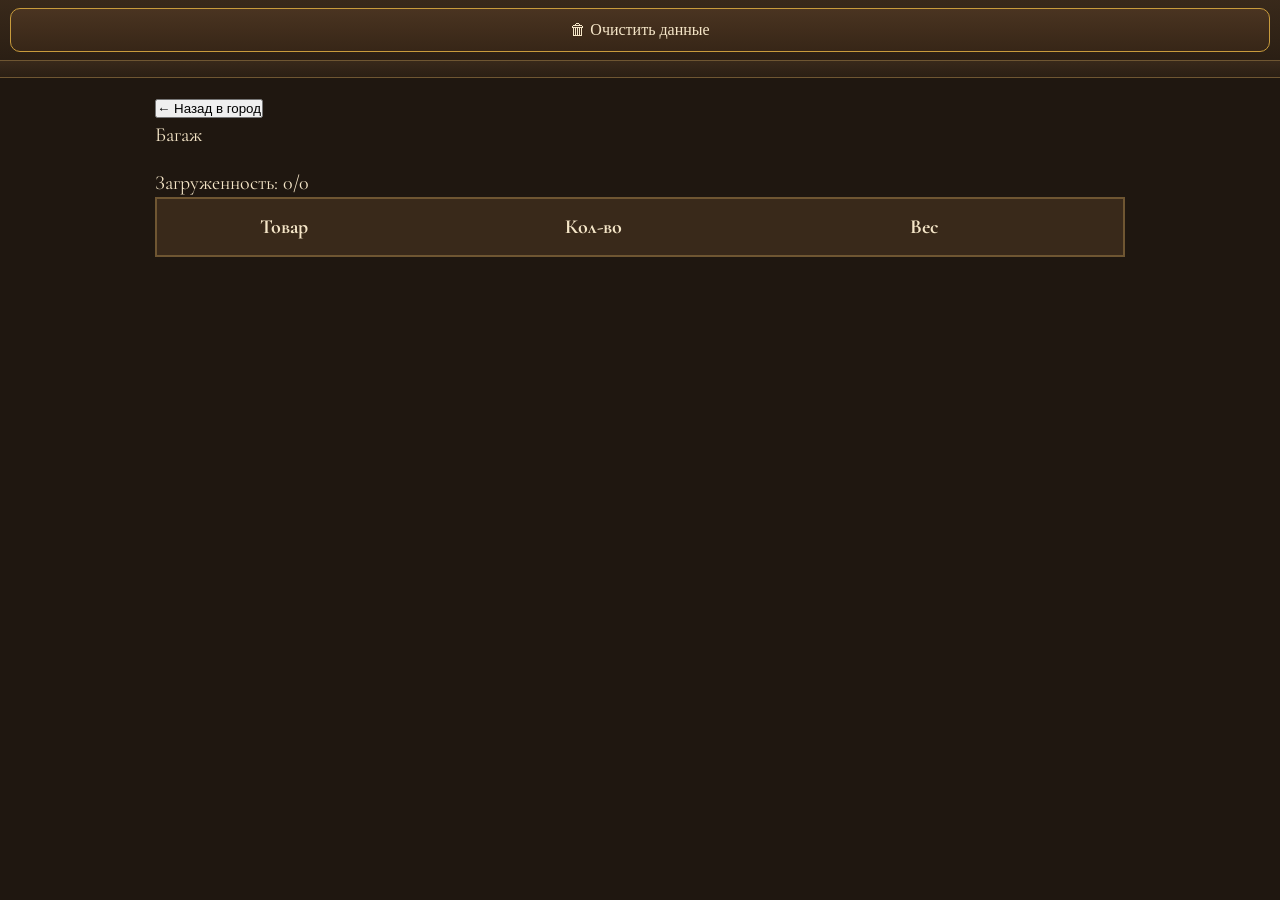
==== inventar.html @ 1756c645 "Create inventar.html" ====
<!DOCTYPE html>
<html lang="ru">
<head>
    <meta charset="UTF-8">
    <meta name="viewport" content="width=device-width, initial-scale=1.0">
    <title>Багаж — Хроники Торговца</title>
    <link rel="stylesheet" href="./main.css">
    <link rel="stylesheet" href="./header.css">
    <link rel="stylesheet" href="./market.css"> <link href="https://fonts.googleapis.com/css2?family=Cinzel:wght@400;600;700&family=Cormorant+Garamond:wght@400;500;600;700&display=swap" rel="stylesheet">
</head>
<body>

    <header id="game-header"></header>

    <div class="market-page">
        <div class="stable-header" style="margin-bottom: 20px;">
            <button id="back-to-city-btn" class="header-back-btn">← Назад в город</button>
            <div class="stable-title">Багаж</div>
        </div>

        <div class="weight-panel">
            <div class="weight-text">Загруженность: <span id="weight-numbers">0/0</span></div>
            <div class="progress-bg">
                <div id="progress-bar" class="progress-fill"></div>
            </div>
        </div>

        <section class="market-list">
            <table class="market-table">
                <thead>
                    <tr>
                        <th></th>
                        <th>Товар</th>
                        <th class="text-center">Кол-во</th>
                        <th class="text-center">Вес</th>
                    </tr>
                </thead>
                <tbody id="inventory-tbody"></tbody>
            </table>
        </section>
    </div>

    <script src="./goods.js"></script>
    <script src="./header.js"></script>
    <script src="./inventar.js"></script>
</body>
</html>
---- main.css ----
:root {
  --bg-main: #1f1710;

  --panel-bg-top: rgba(58, 42, 27, 0.95);
  --panel-bg-bottom: rgba(43, 31, 20, 0.95);

  --panel-border: #6f5632;

  --gold: #c89b3c;
  --gold-light: #f5e6c8;

  --text-main: #f5e6c8;
  --text-muted: #bda27a;

  --button-top: #4a3421;
  --button-bottom: #372617;

  --font-title: "Cinzel", serif;
  --font-text: "Cormorant Garamond", serif;
}

* {
  box-sizing: border-box;
  margin: 0;
  padding: 0;
}

body {
  min-height: 100dvh;

  background: var(--bg-main);
  color: var(--text-main);

  font-family: var(--font-text);
  font-size: 20px;
  line-height: 1.4;
}

#game {
  display: flex;
  flex-direction: column;

  min-height: 100dvh;

  padding: 12px;
}

/* -------------------------
   НОВАЯ КАРТОЧКА ГОРОДА
------------------------- */

.city-card {
  display: flex;
  flex-direction: column;
  gap: 10px;

  padding: 14px;
}

/* ---------------- HEADER ---------------- */

.city-header {
  display: flex;
  flex-direction: row;
  align-items: flex-start;
  gap: 10px;
}

.city-icon {
  font-size: 34px;
  line-height: 1;
  margin-top: 2px;
}

.city-title-block {
  display: flex;
  flex-direction: column;
}

/* название города */
.city-name {
  font-family: var(--font-title);
  font-size: 22px;
  color: var(--gold-light);
  letter-spacing: 0.5px;
  line-height: 1.1;
}

/* первая буква */
.city-name-first {
  font-size: 30px;
  color: var(--gold);
  font-weight: 700;
  text-shadow: 0 0 6px rgba(200, 155, 60, 0.4);
}

.city-type {
  font-size: 14px;
  color: var(--text-muted);
  margin-top: 2px;
}

/* ---------------- DESCRIPTION ---------------- */

.city-description {
  font-size: 18px;
  color: var(--text-main);
  line-height: 1.4;

  padding-top: 6px;
  border-top: 1px solid rgba(255, 255, 255, 0.08);
}

/* ---------------- FOOTER (COORDS) ---------------- */

.city-footer {
  display: flex;
  justify-content: flex-end; /* вправо */
  align-items: flex-end;     /* вниз визуально */
  margin-top: 6px;
}

.city-coordinates {
  font-size: 13px;
  color: var(--text-muted);
  opacity: 0.8;
}

/* -------------------------
   КНОПКИ
------------------------- */

.actions-panel {
  display: flex;
  flex-direction: row;
  gap: 6px;
  margin-top: 14px;

  width: 100%;
}

/* каждая кнопка = одинаковая ширина */
.actions-panel a {
  flex: 1; /* 👈 ключевой момент */

  display: flex;
  align-items: center;
  justify-content: center;

  padding: 11px;

  border: 1px solid var(--gold);
  border-radius: 10px;

  background: linear-gradient(
    to bottom,
    var(--button-top),
    var(--button-bottom)
  );

  text-decoration: none;
  color: var(--gold-light);

  font-family: var(--font-title);
  font-size: 16px; /* чуть уменьшил, чтобы влезало */
  font-weight: 600;
  letter-spacing: 0.5px;

  cursor: pointer;

  white-space: nowrap; /* чтобы текст не ломался */
}

/* нормальный active эффект */
.actions-panel a:active {
  transform: scale(0.97);
}

/* -------------------------
   ХРОНИКА
------------------------- */

.log-panel {
  display: flex;
  flex-direction: column;

  flex: 1;

  margin-top: 14px;

  background: linear-gradient(
    to bottom,
    var(--panel-bg-top),
    var(--panel-bg-bottom)
  );

  border: 1px solid var(--panel-border);
  border-radius: 12px;

  overflow: hidden;
}

.log-title {
  padding: 12px;

  border-bottom: 1px solid var(--panel-border);

  color: var(--gold);

  font-family: var(--font-title);
  font-size: 18px;
}

#log-list {
  flex: 1;

  overflow-y: auto;

  padding: 12px;
}

.log-entry {
  padding: 8px 0;

  border-bottom: 1px solid rgba(255, 255, 255, 0.05);

  color: var(--text-main);

  font-family: var(--font-text);
  font-size: 18px;
}

.log-entry:last-child {
  border-bottom: none;
}

/* -------------------------
   СОЗДАНИЕ ТОРГОВЦА
------------------------- */

.create-player-wrapper {
  display: flex;
  align-items: center;
  justify-content: center;

  flex: 1;
  min-height: 60vh;
}

.create-player-btn {
  width: 100%;

  padding: 18px;

  border: 1px solid var(--gold);
  border-radius: 12px;

  background: linear-gradient(
    to bottom,
    var(--button-top),
    var(--button-bottom)
  );

  color: var(--gold-light);

  font-family: var(--font-title);
  font-size: 20px;
  font-weight: 600;

  cursor: pointer;
}

.create-player-btn:active {
  transform: scale(0.98);
}

/* -------------------------
   TYPO
------------------------- */

h1,
h2,
h3,
.page-title,
.panel-title {
  font-family: var(--font-title);
}

/* -------------------------
   DESKTOP
------------------------- */

@media (min-width: 768px) {
  #game {
    max-width: 600px;
    margin: 0 auto;
  }
}
---- header.css ----
#game-header {
  position: sticky;
  top: 0;
  z-index: 1000;

  padding: 8px 10px;

  background: linear-gradient(
    to bottom,
    var(--panel-bg-top),
    var(--panel-bg-bottom)
  );

  border-bottom: 1px solid var(--panel-border);
}

.header-info {
  display: flex;
  align-items: center;
  justify-content: space-between;
  gap: 8px;

  color: var(--text-main);

  font-family: var(--font-text);
  font-size: 16px;
}

.header-info span {
  white-space: nowrap;
}

.header-reset {
  display: flex;
  justify-content: center;
}

.header-delete-btn {
  width: 100%;

  padding: 10px;

  border: 1px solid var(--gold);
  border-radius: 10px;

  background: linear-gradient(
    to bottom,
    var(--button-top),
    var(--button-bottom)
  );

  color: var(--gold-light);

  font-family: var(--font-title);
  font-size: 16px;

  cursor: pointer;
}
---- market.css ----
/* market.css */
.market-page {
    padding: 15px;
    max-width: 1000px;
    margin: 0 auto;
}

/* Таблица */
.market-table {
    width: 100%;
    border-collapse: collapse;
    background: var(--panel-bg-bottom);
    border: 2px solid var(--panel-border);
}

.market-table th {
    padding: 14px 10px;
    background: var(--panel-bg-top);
    border-bottom: 2px solid var(--panel-border);
    text-align: left;
}

.market-table td {
    padding: 12px 10px;
    border-bottom: 1px solid #3c2a1f;
}

.good-icon {
    font-size: 32px;
    width: 60px;
    text-align: center;
}
.fantasy-btn:disabled {
    opacity: 0.5;
    cursor: not-allowed;
    filter: grayscale(1);
}

/* Модальное окно */
.market-modal {
    display: none;
    position: fixed;
    top: 0; left: 0;
    width: 100%; height: 100%;
    background: rgba(0, 0, 0, 0.9);
    align-items: center;
    justify-content: center;
    z-index: 1000;
}

.market-modal-content {
    background: var(--panel-bg-top);
    border: 3px solid var(--panel-border);
    padding: 25px;
    border-radius: 12px;
    width: 90%;
    max-width: 440px;
}

.modal-btn {
    padding: 12px 24px;
    font-size: 20px;
    border: 2px solid var(--panel-border);
    border-radius: 6px;
    cursor: pointer;
    font-family: var(--font-title);
    transition: all 0.2s;
}

.modal-btn-cancel { background: #3a2a22; color: #e0c8a0; }
.modal-btn-confirm { background: #4a6b3a; color: #f5e6c8; }
.modal-btn:hover { filter: brightness(1.15); transform: translateY(-2px); }

.market-modal-actions {
    display: flex;
    gap: 12px;
    justify-content: center;
    margin-top: 20px;
}

.highlight { color: var(--gold); font-weight: bold; }
.text-center { text-align: center; }
.qty-btn {
    width: 40px; height: 40px; font-size: 24px;
    background: #3a2a22; color: #f5e6c8;
    border: 2px solid var(--panel-border);
}
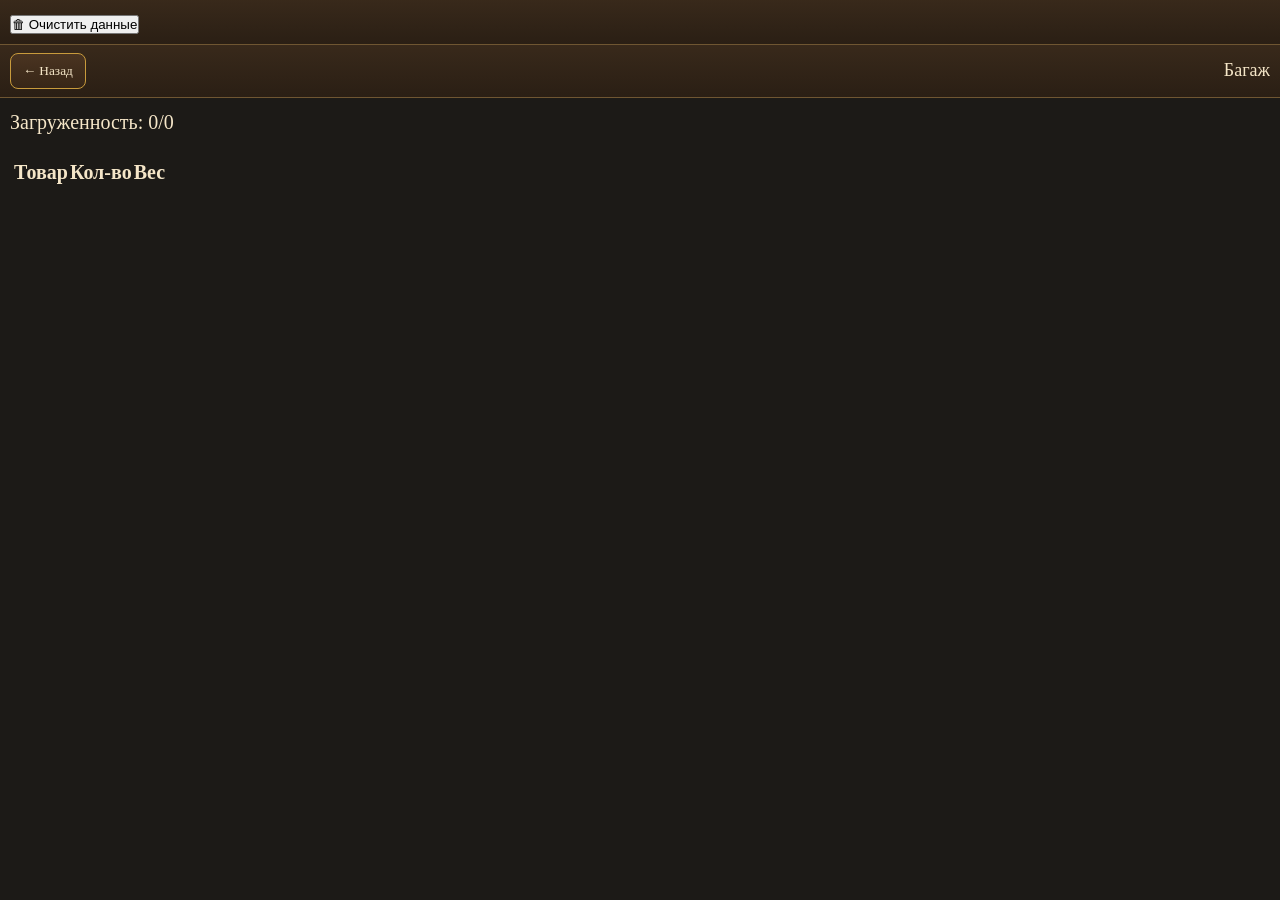
==== commit e0abf37f: "Update inventar.html" ====
--- a/inventar.html
+++ b/inventar.html
@@ -5,20 +5,19 @@
     <meta name="viewport" content="width=device-width, initial-scale=1.0">
     <title>Багаж — Хроники Торговца</title>
     <link rel="stylesheet" href="./main.css">
-    <link rel="stylesheet" href="./header.css">
-    <link rel="stylesheet" href="./market.css"> <link href="https://fonts.googleapis.com/css2?family=Cinzel:wght@400;600;700&family=Cormorant+Garamond:wght@400;500;600;700&display=swap" rel="stylesheet">
+    <link rel="stylesheet" href="./stable.css"> <link href="https://fonts.googleapis.com/css2?family=Cinzel:wght@400;600;700&family=Cormorant+Garamond:wght@400;500;600;700&display=swap" rel="stylesheet">
 </head>
 <body>
 
-    <header id="game-header"></header>
-
-    <div class="market-page">
-        <div class="stable-header" style="margin-bottom: 20px;">
-            <button id="back-to-city-btn" class="header-back-btn">← Назад в город</button>
+    <header id="game-header">
+        <div class="stable-header">
+            <button id="back-to-city-btn" class="header-back-btn">← Назад</button>
             <div class="stable-title">Багаж</div>
         </div>
+    </header>
 
-        <div class="weight-panel">
+    <main id="stable">
+        <div class="weight-panel" style="margin-bottom: 20px;">
             <div class="weight-text">Загруженность: <span id="weight-numbers">0/0</span></div>
             <div class="progress-bg">
                 <div id="progress-bar" class="progress-fill"></div>
@@ -38,7 +37,7 @@
                 <tbody id="inventory-tbody"></tbody>
             </table>
         </section>
-    </div>
+    </main>
 
     <script src="./goods.js"></script>
     <script src="./header.js"></script>
--- a/stable.css
+++ b/stable.css
@@ -0,0 +1,91 @@
+body {
+  margin: 0;
+  font-family: serif;
+  background: #1c1a17;
+  color: #f5e6c8;
+}
+
+/* HEADER (как у тебя общий стиль) */
+#game-header {
+  position: sticky;
+  top: 0;
+  z-index: 1000;
+
+  padding: 8px 10px;
+
+  background: linear-gradient(
+    to bottom,
+    var(--panel-bg-top),
+    var(--panel-bg-bottom)
+  );
+
+  border-bottom: 1px solid var(--panel-border);
+}
+
+.stable-header {
+  display: flex;
+  align-items: center;
+  justify-content: space-between;
+}
+
+.stable-title {
+  font-family: var(--font-title);
+  font-size: 18px;
+  color: var(--gold-light);
+}
+
+/* BACK BUTTON */
+.header-back-btn {
+  padding: 8px 12px;
+
+  border: 1px solid var(--gold);
+  border-radius: 8px;
+
+  background: linear-gradient(
+    to bottom,
+    var(--button-top),
+    var(--button-bottom)
+  );
+
+  color: var(--gold-light);
+
+  font-family: var(--font-title);
+  cursor: pointer;
+}
+
+/* CONTENT */
+#stable {
+  padding: 10px;
+}
+
+#transport-list {
+  display: flex;
+  flex-direction: column;
+  gap: 10px;
+}
+
+.transport-card {
+  border: 1px solid var(--gold);
+  border-radius: 10px;
+  padding: 10px;
+
+  background: rgba(255,255,255,0.03);
+}
+
+.transport-card h3 {
+  margin: 0;
+  color: var(--gold);
+}
+
+.transport-card button {
+  margin-top: 8px;
+  padding: 6px 10px;
+
+  border: 1px solid var(--gold);
+  border-radius: 8px;
+
+  background: transparent;
+  color: var(--text-main);
+
+  cursor: pointer;
+}
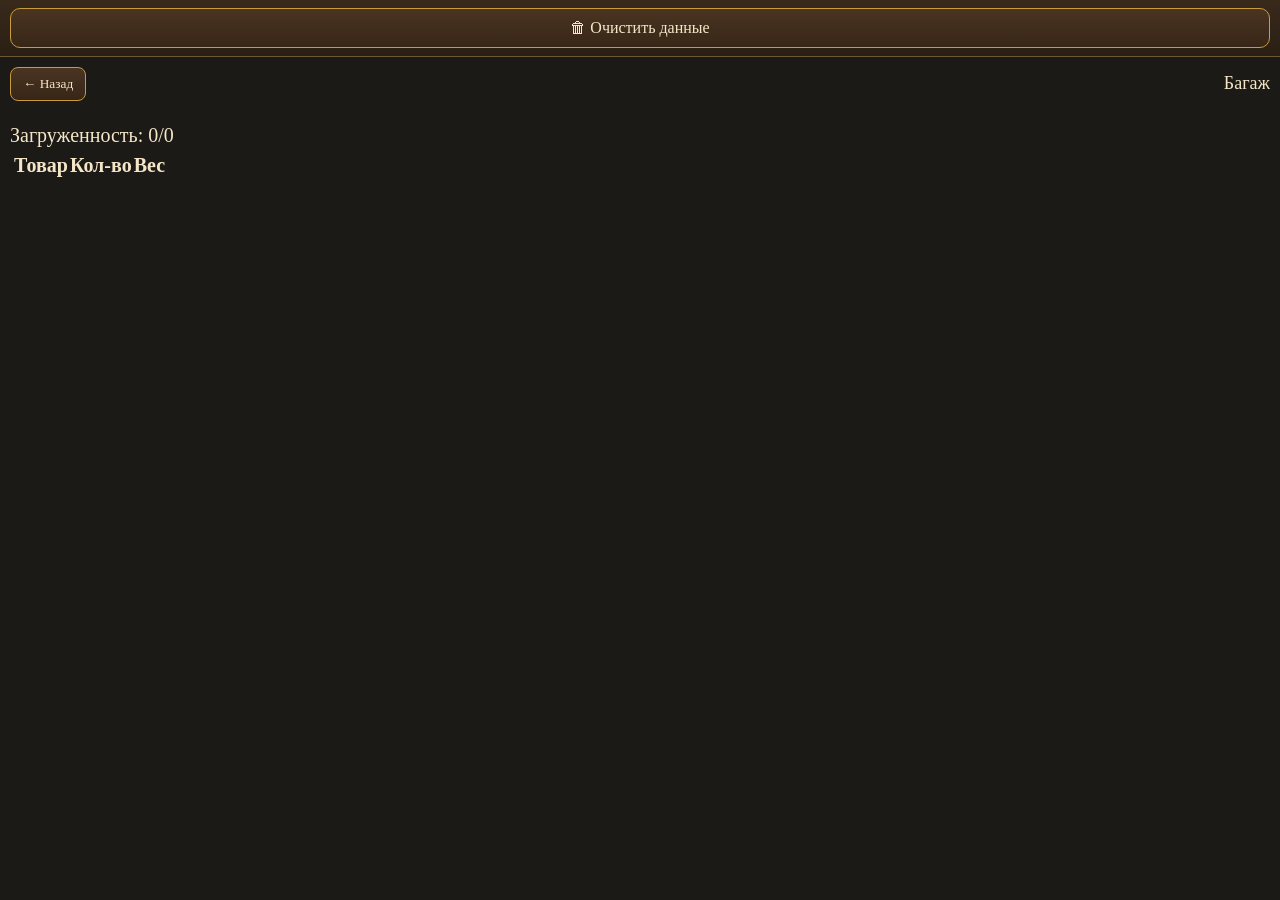
==== commit bceb3177: "Update inventar.html" ====
--- a/inventar.html
+++ b/inventar.html
@@ -5,19 +5,18 @@
     <meta name="viewport" content="width=device-width, initial-scale=1.0">
     <title>Багаж — Хроники Торговца</title>
     <link rel="stylesheet" href="./main.css">
-    <link rel="stylesheet" href="./stable.css"> <link href="https://fonts.googleapis.com/css2?family=Cinzel:wght@400;600;700&family=Cormorant+Garamond:wght@400;500;600;700&display=swap" rel="stylesheet">
+    <link rel="stylesheet" href="./header.css">
+    <link rel="stylesheet" href="./stable.css">
 </head>
 <body>
 
-    <header id="game-header">
-        <div class="stable-header">
+    <main id="stable">
+        <div class="stable-header" style="margin-bottom: 20px;">
             <button id="back-to-city-btn" class="header-back-btn">← Назад</button>
             <div class="stable-title">Багаж</div>
         </div>
-    </header>
 
-    <main id="stable">
-        <div class="weight-panel" style="margin-bottom: 20px;">
+        <div class="weight-panel">
             <div class="weight-text">Загруженность: <span id="weight-numbers">0/0</span></div>
             <div class="progress-bg">
                 <div id="progress-bar" class="progress-fill"></div>
@@ -44,3 +43,4 @@
     <script src="./inventar.js"></script>
 </body>
 </html>
+
--- a/header.css
+++ b/header.css
@@ -0,0 +1,58 @@
+#game-header {
+  position: sticky;
+  top: 0;
+  z-index: 1000;
+
+  padding: 8px 10px;
+
+  background: linear-gradient(
+    to bottom,
+    var(--panel-bg-top),
+    var(--panel-bg-bottom)
+  );
+
+  border-bottom: 1px solid var(--panel-border);
+}
+
+.header-info {
+  display: flex;
+  align-items: center;
+  justify-content: space-between;
+  gap: 8px;
+
+  color: var(--text-main);
+
+  font-family: var(--font-text);
+  font-size: 16px;
+}
+
+.header-info span {
+  white-space: nowrap;
+}
+
+.header-reset {
+  display: flex;
+  justify-content: center;
+}
+
+.header-delete-btn {
+  width: 100%;
+
+  padding: 10px;
+
+  border: 1px solid var(--gold);
+  border-radius: 10px;
+
+  background: linear-gradient(
+    to bottom,
+    var(--button-top),
+    var(--button-bottom)
+  );
+
+  color: var(--gold-light);
+
+  font-family: var(--font-title);
+  font-size: 16px;
+
+  cursor: pointer;
+}
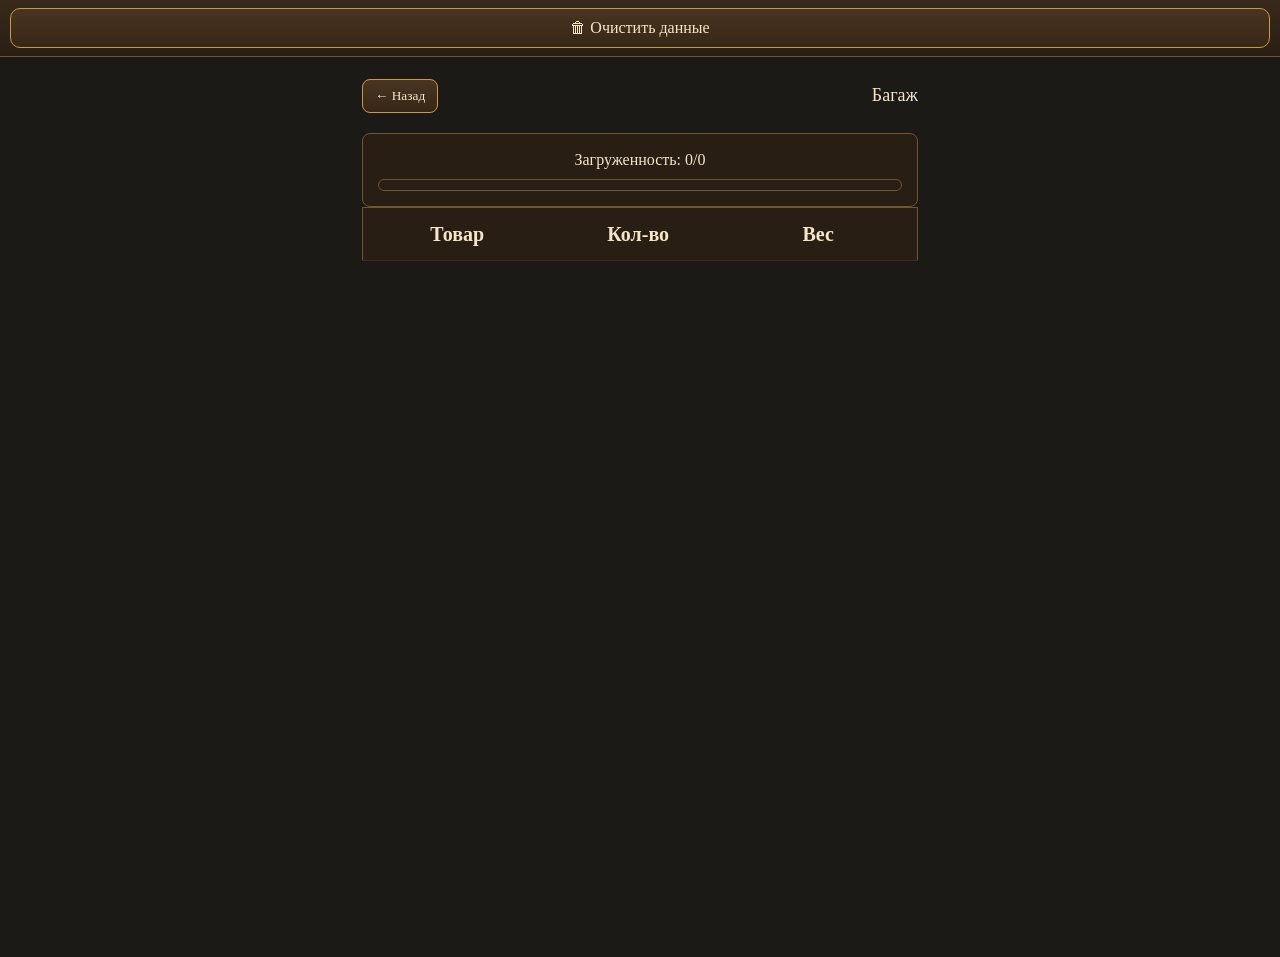
==== commit bfe92549: "Update inventar.html" ====
--- a/inventar.html
+++ b/inventar.html
@@ -1,46 +1,46 @@
 <!DOCTYPE html>
 <html lang="ru">
 <head>
-    <meta charset="UTF-8">
-    <meta name="viewport" content="width=device-width, initial-scale=1.0">
-    <title>Багаж — Хроники Торговца</title>
-    <link rel="stylesheet" href="./main.css">
-    <link rel="stylesheet" href="./header.css">
-    <link rel="stylesheet" href="./stable.css">
+  <meta charset="UTF-8">
+  <meta name="viewport" content="width=device-width, initial-scale=1.0">
+  <title>Багаж</title>
+  <link rel="stylesheet" href="./main.css">
+  <link rel="stylesheet" href="./header.css">
+  <link rel="stylesheet" href="./stable.css">
+  <link rel="stylesheet" href="./inventar.css">
 </head>
 <body>
 
+  <div id="game">
     <main id="stable">
-        <div class="stable-header" style="margin-bottom: 20px;">
-            <button id="back-to-city-btn" class="header-back-btn">← Назад</button>
-            <div class="stable-title">Багаж</div>
+      <div class="stable-header" style="margin-bottom: 20px;">
+        <button id="back-to-city-btn" class="header-back-btn">← Назад</button>
+        <div class="stable-title">Багаж</div>
+      </div>
+
+      <div class="weight-panel">
+        <div class="weight-text">Загруженность: <span id="weight-numbers">0/0</span></div>
+        <div class="progress-bg">
+          <div id="progress-bar" class="progress-fill"></div>
         </div>
+      </div>
 
-        <div class="weight-panel">
-            <div class="weight-text">Загруженность: <span id="weight-numbers">0/0</span></div>
-            <div class="progress-bg">
-                <div id="progress-bar" class="progress-fill"></div>
-            </div>
-        </div>
+      <table class="market-table">
+        <thead>
+          <tr>
+            <th></th>
+            <th>Товар</th>
+            <th class="text-center">Кол-во</th>
+            <th class="text-center">Вес</th>
+          </tr>
+        </thead>
+        <tbody id="inventory-tbody"></tbody>
+      </table>
+    </main>
+  </div>
 
-        <section class="market-list">
-            <table class="market-table">
-                <thead>
-                    <tr>
-                        <th></th>
-                        <th>Товар</th>
-                        <th class="text-center">Кол-во</th>
-                        <th class="text-center">Вес</th>
-                    </tr>
-                </thead>
-                <tbody id="inventory-tbody"></tbody>
-            </table>
-        </section>
-    </main>
-
-    <script src="./goods.js"></script>
-    <script src="./header.js"></script>
-    <script src="./inventar.js"></script>
+  <script src="./goods.js"></script>
+  <script src="./header.js"></script>
+  <script src="./inventar.js"></script>
 </body>
 </html>
-
--- a/inventar.css
+++ b/inventar.css
@@ -0,0 +1,60 @@
+/* Стили для инвентаря */
+.weight-panel {
+    background: var(--panel-bg-bottom);
+    padding: 15px;
+    border-radius: 8px;
+    border: 1px solid var(--panel-border);
+    color: var(--text-main);
+}
+
+.weight-text {
+    margin-bottom: 8px;
+    font-family: var(--font-title);
+    text-align: center;
+    font-size: 16px;
+}
+
+.progress-bg {
+    height: 12px;
+    background: #2a1f14;
+    border: 1px solid var(--panel-border);
+    border-radius: 6px;
+    overflow: hidden;
+}
+
+.progress-fill {
+    height: 100%;
+    background: var(--gold);
+    width: 0%;
+    transition: width 0.3s ease;
+}
+
+/* Настройка таблицы, чтобы она соответствовала стилю игры */
+/* Исправление таблицы */
+.market-list {
+    width: 100%;
+    margin-top: 10px;
+}
+
+.market-table {
+    width: 100%;
+    border-collapse: collapse;
+    background: var(--panel-bg-bottom);
+    border: 1px solid var(--panel-border);
+}
+
+.market-table th, .market-table td {
+    padding: 12px;
+    text-align: left;
+    border-bottom: 1px solid #3c2a1f;
+}
+
+/* Исправление прогресс-бара */
+.weight-panel {
+    width: 100%;
+    background: var(--panel-bg-bottom);
+    padding: 15px;
+    border-radius: 8px;
+    border: 1px solid var(--panel-border);
+    color: var(--text-main);
+}
